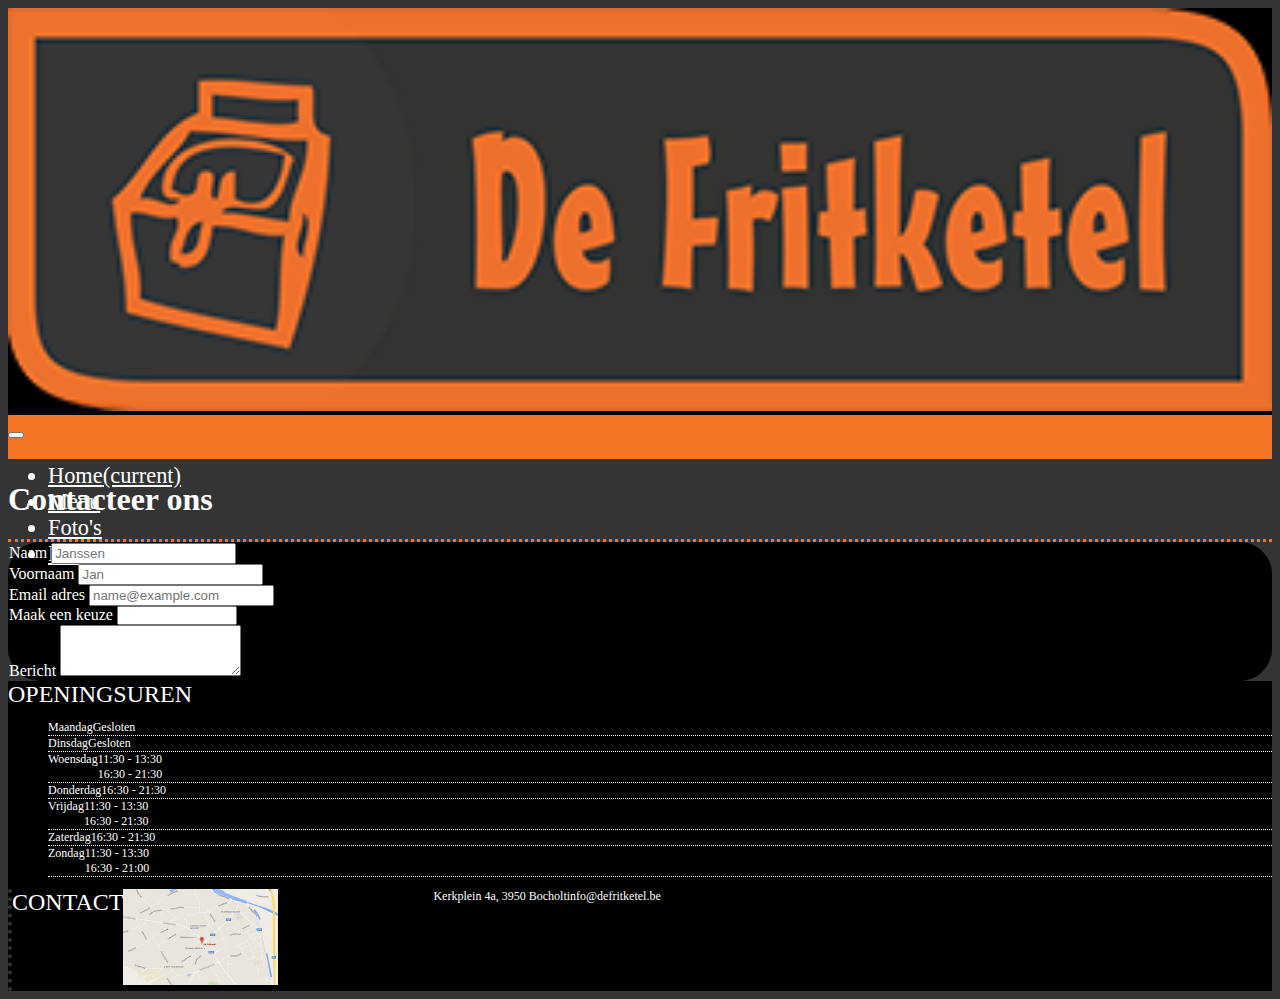
==== contact.html @ 87e6ca80 "." ====
<!DOCTYPE html>
<html lang="en">

<head>
    <meta charset="UTF-8">
    <meta name="viewport" content="width=device-width, initial-scale=1.0">
    <meta http-equiv="X-UA-Compatible" content="ie=edge">
    <title>Restaurant-css-framework</title>
    <link rel="stylesheet" href="https://use.fontawesome.com/releases/v5.7.1/css/all.css"
        integrity="sha384-fnmOCqbTlWIlj8LyTjo7mOUStjsKC4pOpQbqyi7RrhN7udi9RwhKkMHpvLbHG9Sr" crossorigin="anonymous">
    <link href="https://fonts.googleapis.com/css?family=Oswald" rel="stylesheet">
    <link rel="stylesheet" href="https://stackpath.bootstrapcdn.com/bootstrap/4.2.1/css/bootstrap.min.css"
        integrity="sha384-GJzZqFGwb1QTTN6wy59ffF1BuGJpLSa9DkKMp0DgiMDm4iYMj70gZWKYbI706tWS" crossorigin="anonymous">
    <link rel="stylesheet" type="text/css" href="main.css">
</head>

<body>
    <header class="container-fluid text-center test">
        <div class="row">
            <div class="col-12 col-md-6 offset-md-3">
                <img src="images/logo.png" class="img-fluid my-1 logo-fritketel" alt="logo de fritketel">
            </div>
        </div>
    </header>
    <nav class="navbar navbar-expand-md navbar-custom">
        <button class="navbar-toggler" type="button" data-toggle="collapse" data-target="#navbarSupportedContent">
            <span class="navbar-toggler-icon navbar-custom-xs"><i class="fas fa-bars navbar-hamburger-size"></i></span>
        </button>
        <div class="collapse navbar-collapse" id="navbarSupportedContent">
            <ul class="navbar-nav mx-auto">
                <li class="nav-item px-2">
                    <a class="nav-link" href="index.html">Home<span class="sr-only">(current)</span></a>
                </li>
                <li class="nav-item px-2">
                    <a class="nav-link" href="menu.html">Menu</a>
                </li>
                <li class="nav-item px-2">
                    <a class="nav-link" href="fotos.html">Foto's</a>
                </li>
                <li class="nav-item px-2">
                    <a class="nav-link" href="restaurant.html">Restaurant</a>
                </li>
                <li class="nav-item active px-2">
                    <a class="nav-link active" href="contact.html">Contact</a>
                </li>
            </ul>
        </div>
    </nav>
    <section class="container-fluid main-border-bottom">
        <article class="">
            <div class="container">
                <div class="row">
                    <div class="col-1 col-md-1 offset-2 text-center pl-0">
                        <i class="fas fa-comment main-icon py-4 px-3"></i>
                    </div>
                    <div class="col-md-5 d-flex align-items-center">
                        <h1>Contacteer ons</h1>
                    </div>

                </div>
            </div>
    </section>
    <main class="container-fluid">
        <div class="container my-5">
            <div class="row">
                <div class="col-md-6 offset-3 form-bgc border-form p-5">
                    <form>
                        <div class="form-group">
                            <label for="exampleFormControlInput1">Naam</label>
                            <input type="email" class="form-control" id="exampleFormControlInput1"
                                placeholder="Janssen">
                        </div>
                        <div class="form-group">
                            <label for="exampleFormControlInput1">Voornaam</label>
                            <input type="email" class="form-control" id="exampleFormControlInput1" placeholder="Jan">
                        </div>
                        <div class="form-group">
                            <label for="exampleFormControlInput1">Email adres</label>
                            <input type="email" class="form-control" id="exampleFormControlInput1"
                                placeholder="name@example.com">
                        </div>
                        <div class="form-group">
                            <label for="exampleFormControlSelect1">Maak een keuze</label>
                            <select class="custom-select">
                                <option selected>Maak een keuze</option>
                                <option class="text-grey" value="1">Reserveren</option>
                                <option class="text-grey" value="2">Bestellen</option>
                                <option class="text-grey" value="3">Jobs</option>
                                <option class="text-grey" value="4">Andere vragen</option>
                            </select>
                        </div>
                        <div class="form-group">
                            <label for="exampleFormControlTextarea1">Bericht</label>
                            <textarea class="form-control" id="exampleFormControlTextarea1" rows="3"></textarea>
                        </div>
                        <i class="fas fa-arrow-right send-arrow mt-2"></i>
                    </form>
                </div>
            </div>
        </div>
    </main>
    <footer class="container-fluid margin-footer-xs">
        <div class="container py-5">
            <div class="row">
                <div class="col-12 col-md-3 offset-md-1">
                    <div class="row">
                        <div class="col-md-12 d-flex justify-content-center">
                            <i class="footer-icon fas fa-door-open mx-3 mb-2"></i>OPENINGSUREN
                        </div>
                        <div class="col-12 col-md-12">
                            <ul class="list-unstyled">
                                <li
                                    class="footer-list d-flex flex-column align-items-center d-md-flex flex-md-row justify-content-md-between py-2 border-openingsuren">
                                    <div>Maandag</div>
                                    <div>Gesloten</div>
                                </li>
                                <li
                                    class="footer-list d-flex flex-column align-items-center d-md-flex flex-md-row justify-content-md-between py-2 border-openingsuren">
                                    <div>Dinsdag</div>
                                    <div>Gesloten</div>
                                </li>
                                <li
                                    class="footer-list d-flex flex-column align-items-center d-md-flex flex-md-row justify-content-md-between py-2 border-openingsuren">
                                    <div>Woensdag</div>
                                    <div>11:30 - 13:30<br>16:30 - 21:30</div>
                                </li>
                                <li
                                    class="footer-list d-flex flex-column align-items-center d-md-flex flex-md-row justify-content-md-between py-2 border-openingsuren">
                                    <div>Donderdag</div>
                                    <div>16:30 - 21:30</div>
                                </li>
                                <li
                                    class="footer-list d-flex flex-column align-items-center d-md-flex flex-md-row justify-content-md-between py-2 border-openingsuren">
                                    <div>Vrijdag</div>
                                    <div>11:30 - 13:30<br>16:30 - 21:30</div>
                                </li>
                                <li
                                    class="footer-list d-flex flex-column align-items-center d-md-flex flex-md-row justify-content-md-between py-2 border-openingsuren">
                                    <div>Zaterdag</div>
                                    <div>16:30 - 21:30</div>
                                </li>
                                <li
                                    class="footer-list d-flex flex-column align-items-center d-md-flex flex-md-row justify-content-md-between py-2 border-openingsuren">
                                    <div>Zondag</div>
                                    <div>11:30 - 13:30<br>16:30 - 21:00</div>
                                </li>
                            </ul>
                        </div>
                    </div>
                </div>
                <div class="col-12 col-md-7 border-contact flex-column margin-footer-xs">
                    <div class="footer-mobile-flex"><i class="footer-icon fas fa-comment mx-3 mb-3"></i>CONTACT</div>
                    <a href="contact.html" class="footer-mobile-flex"><img src="images/google-map.PNG"
                            class="footer-contact-foto mb-2" alt="google maps"></a>
                    <div class="contact-icon footer-mobile-flex"><i class="fas fa-home px-2"></i>Kerkplein 4a, 3950
                        Bocholt</div>
                    <div class="contact-icon footer-mobile-flex"><i class="fas fa-envelope px-2"></i>info@defritketel.be
                    </div>
                </div>
            </div>
        </div>
    </footer>

    <script src="https://code.jquery.com/jquery-3.3.1.slim.min.js"
        integrity="sha384-q8i/X+965DzO0rT7abK41JStQIAqVgRVzpbzo5smXKp4YfRvH+8abtTE1Pi6jizo"
        crossorigin="anonymous"></script>
    <script src="https://cdnjs.cloudflare.com/ajax/libs/popper.js/1.14.6/umd/popper.min.js"
        integrity="sha384-wHAiFfRlMFy6i5SRaxvfOCifBUQy1xHdJ/yoi7FRNXMRBu5WHdZYu1hA6ZOblgut"
        crossorigin="anonymous"></script>
    <script src="https://stackpath.bootstrapcdn.com/bootstrap/4.2.1/js/bootstrap.min.js"
        integrity="sha384-B0UglyR+jN6CkvvICOB2joaf5I4l3gm9GU6Hc1og6Ls7i6U/mkkaduKaBhlAXv9k"
        crossorigin="anonymous"></script>
</body>

</html>
---- main.css ----
/*-------------------------all pages--------------------*/
*{
    color: #fff;
}

body{
    background-color: #343434;
}

header, footer, .jumbotron{
    background-color: #000;
}

nav{
    background-color: #f47524;
    font-size: 1.4em;
    z-index: 99;
}

.navbar{
    height: 2em;
}

.navbar-custom-xs{
    color: #343434;
}

main{
    background-color: #343434;
}

footer{
    font-size: 1.5em;
}

.logo-facbook{
    background-color: #f47524;
    font-size: 1.5em;
}

.nav-link{
     color: white;
}

.active{
    color:#000;
    font-weight: 700;
}

.nav-link:hover{
    color: black;
    font-weight: bold;
}

.list-unstyled{
    font-size: 0.5em;
}

.footer-list{
    display: flex;
}

.border-openingsuren{
    border-bottom: 0.1em dotted;
}

.border-contact{
    display: flex;
}

.footer-icon, .border-contact .fas{
    color: #f47524;
}

.contact-icon{
    font-size: 0.5em;
}


/*-------------------------home page--------------------*/
.card-spacing{
    display: flex;
}

.main-body-cards{
    padding: 2.5em 0;
}

.main-body{
    background-color: #000;
    color: #f47524;
}

.border-cards{
    border-bottom: 0.2em dotted #343434;
}

.main-body, h5{
    font-size: 1.2em;
}

.card-text-font-size{
    font-size: 0.7em;
}

.cards-icons{
    background-color: #f47524;
    font-size: 1.3em;
}

.padding-x-euro-icons{
    padding:0.7em;
}


/*-------------------------menu page--------------------*/
.bgc-orange{
    background-color: #f47524;
}

.text-orange{
    color: #f47524;
}

.text-grey{
    color:  #343434;
}

.main-border-bottom{
    border-bottom: 0.2em dotted #f47524;
}

.main-icon{
    font-size: 3em;
    background-color: #f47524;
}

.list-group-bgc{
    background-color: #000;
}

.menu-bgc{
    background-color: #000;
    color: #f47524;
}

.list-group .fa-euro-sign{
    color: #343434;
}

.menu-bgc .fa-exclamation-circle{
    color: #f47524
}

.list-font-size{
    font-size: 0.8em;
}

.menu-radius-links .menu-radius-rechts.{
    border: 1px solid #000;
}




/*-------------------------foto's--------------------*/



/*-------------------------restaurant--------------------*/
.btn-restaurant{
    border: 1px solid #000;
    border-radius: 2em;
}

.btn-restaurant:hover{
    background-color: #f47524;
    border-color: #f47524;
    color: #000;
    font-weight: 600;
}

.px-5-bree{
    padding: 0 3.7em;
}

.restaurant-icon{
    font-size: 2em;
}

.restaurant-text-location{
    font-size: 1.2em;
    font-weight: 600;
}

.restaurant-text-hours{
    font-size: 1.5em;
}

.restaurant-border-info-top{
    border-radius: 2em 2em 0 0;
}

.restaurant-border-map{
    border-radius: 2em;
}

/*-------------------------contact--------------------*/
.main-border-bottom{
    border-bottom: 0.2em dotted #f47524;
}

.jumbotron-contact-bg-image{
    background: url(images/zaak.jpg) no-repeat center center;
    background-size: center;
    min-height: 25em;
}

.text-grey{
    color: #343434;
}

.send-arrow{
    font-size: 2.5em;
    color: #f47524;
}

.form-bgc{
    background-color: #000;
}

.border-form{
    border: 1px solid #000;
    border-radius: 2em;
}


@media only screen and (max-width: 576px) {
    .logo-fritketel{
        width: 100vw;
    }
    .test{
        padding-top: 2em;
        padding-bottom: 2em;
    }
    .border-contact{
        border-top: 0.2em dotted #343434;
        margin-top: 1em;
        padding-top: 1em;
    }
    .menu-radius-links{
        border-radius: 2em 2em 0 0;
    }   
    .menu-radius-rechts{
        border-radius: 0 0 2em 2em;
    }
    .nav-item > a{
        background-color: #f47524;
    }
    .margin-footer-xs{
        padding: 1em 0;
    }
    .footer-contact-foto{
        width: 100%;
    }
    .footer-mobile-flex{
        display: flex;
        justify-content: center;
        text-align: center;
    }
    .sauzen-desktop{
        display: none;
    }
    .menu-border{
        margin-top: 0;
        padding-top: 0;
    }
    .navbar-hamburger-size{
        font-size: 1.3em;
    }
}

@media only screen and (min-width:577px){
    .logo-fritketel{
        width: 100%;
    }
    .border-contact{
        border-left: 0.2em dotted #343434;
    }
    .menu-radius-links{
        border-radius: 2em 0 0 2em;
    }   
    .menu-radius-rechts{
        border-radius: 0 2em 2em 0;
    }
    .marge-top{
        margin-top: 3em;
    }
    .footer-contact-foto{
        width: 50%;
    }
    .sauzen-mobile{
        display: none;
    }
    .menu-border{
        border-left: 0.2em dotted #343434;
    }
}
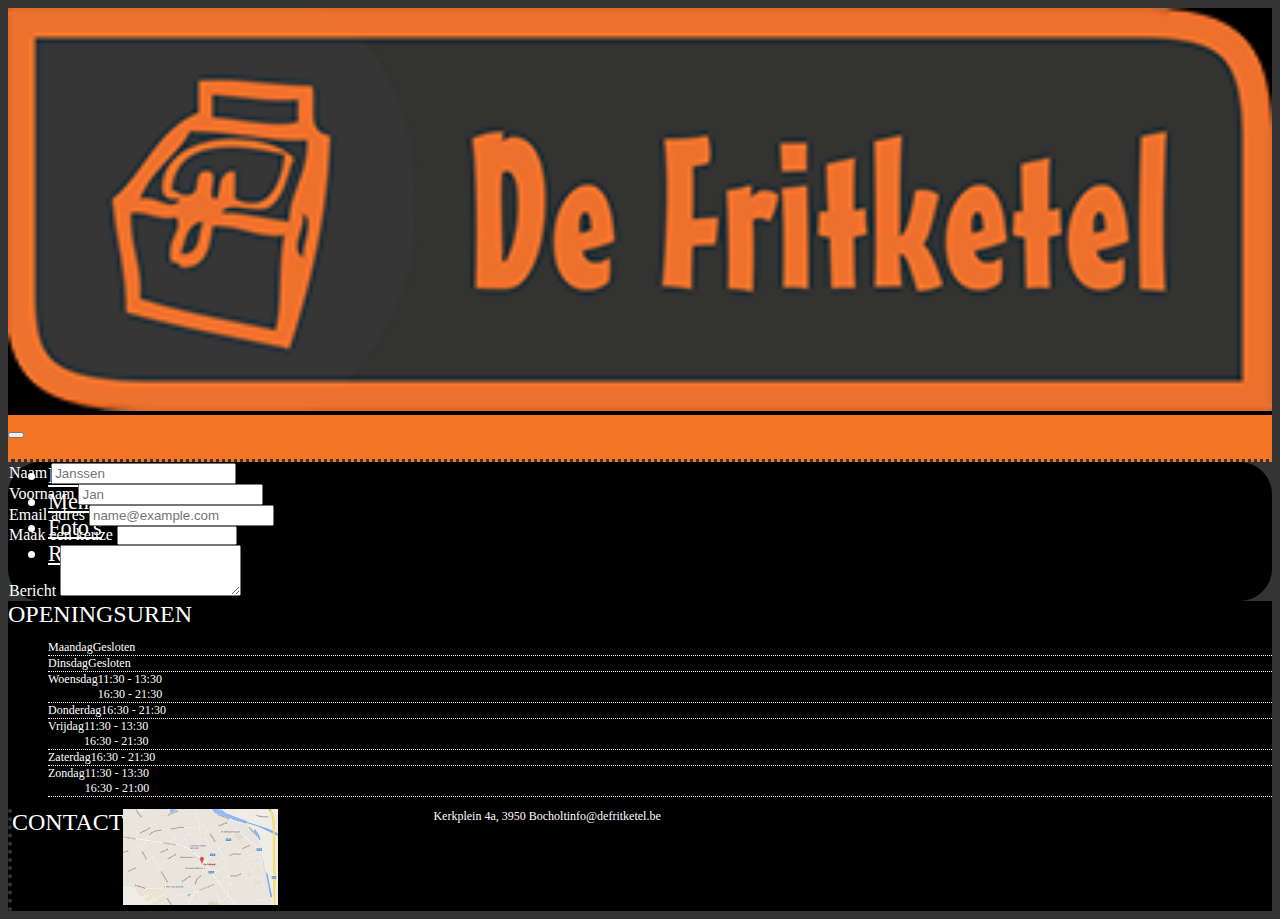
==== commit e964d437: "." ====
--- a/contact.html
+++ b/contact.html
@@ -50,20 +50,16 @@
         <article class="">
             <div class="container">
                 <div class="row">
-                    <div class="col-1 col-md-1 offset-2 text-center pl-0">
+                    <div class="col-1 col-md-1 offset-md-2 text-center pl-0">
                         <i class="fas fa-comment main-icon py-4 px-3"></i>
                     </div>
-                    <div class="col-md-5 d-flex align-items-center">
-                        <h1>Contacteer ons</h1>
-                    </div>
-
                 </div>
             </div>
     </section>
-    <main class="container-fluid">
+    <main class="container-fluid contact-padding-mobile">
         <div class="container my-5">
             <div class="row">
-                <div class="col-md-6 offset-3 form-bgc border-form p-5">
+                <div class="col col-md-6 offset-md-3 form-bgc border-form p-5">
                     <form>
                         <div class="form-group">
                             <label for="exampleFormControlInput1">Naam</label>
--- a/main.css
+++ b/main.css
@@ -197,14 +197,6 @@
     font-size: 1.5em;
 }
 
-.restaurant-border-info-top{
-    border-radius: 2em 2em 0 0;
-}
-
-.restaurant-border-map{
-    border-radius: 2em;
-}
-
 /*-------------------------contact--------------------*/
 .main-border-bottom{
     border-bottom: 0.2em dotted #f47524;
@@ -234,7 +226,7 @@
     border-radius: 2em;
 }
 
-
+/*------------------------- Mobile -------------------------*/
 @media only screen and (max-width: 576px) {
     .logo-fritketel{
         width: 100vw;
@@ -278,8 +270,24 @@
     .navbar-hamburger-size{
         font-size: 1.3em;
     }
-}
-
+    .restaurant-border-info-top{
+        border-radius: 0 0 0 0;
+    }
+    .googlemaps-size{
+        width: 100vw;
+    }
+    .restaurant-border-map{
+        padding-left: 0;
+        padding-right: 0;
+    }
+    .contact-padding-mobile{
+        padding-left: 0;
+        padding-right: 0;
+    }
+}
+
+
+/*------------------------- Desktop -------------------------*/
 @media only screen and (min-width:577px){
     .logo-fritketel{
         width: 100%;
@@ -305,4 +313,14 @@
     .menu-border{
         border-left: 0.2em dotted #343434;
     }
+    .restaurant-border-info-top{
+        border-radius: 2em 2em 0 0;
+    }
+    .googlemaps-size{
+        width: 1100px;
+        height: 375px;
+    }
+    .restaurant-border-map{
+        border-radius: 2em;
+    }
 }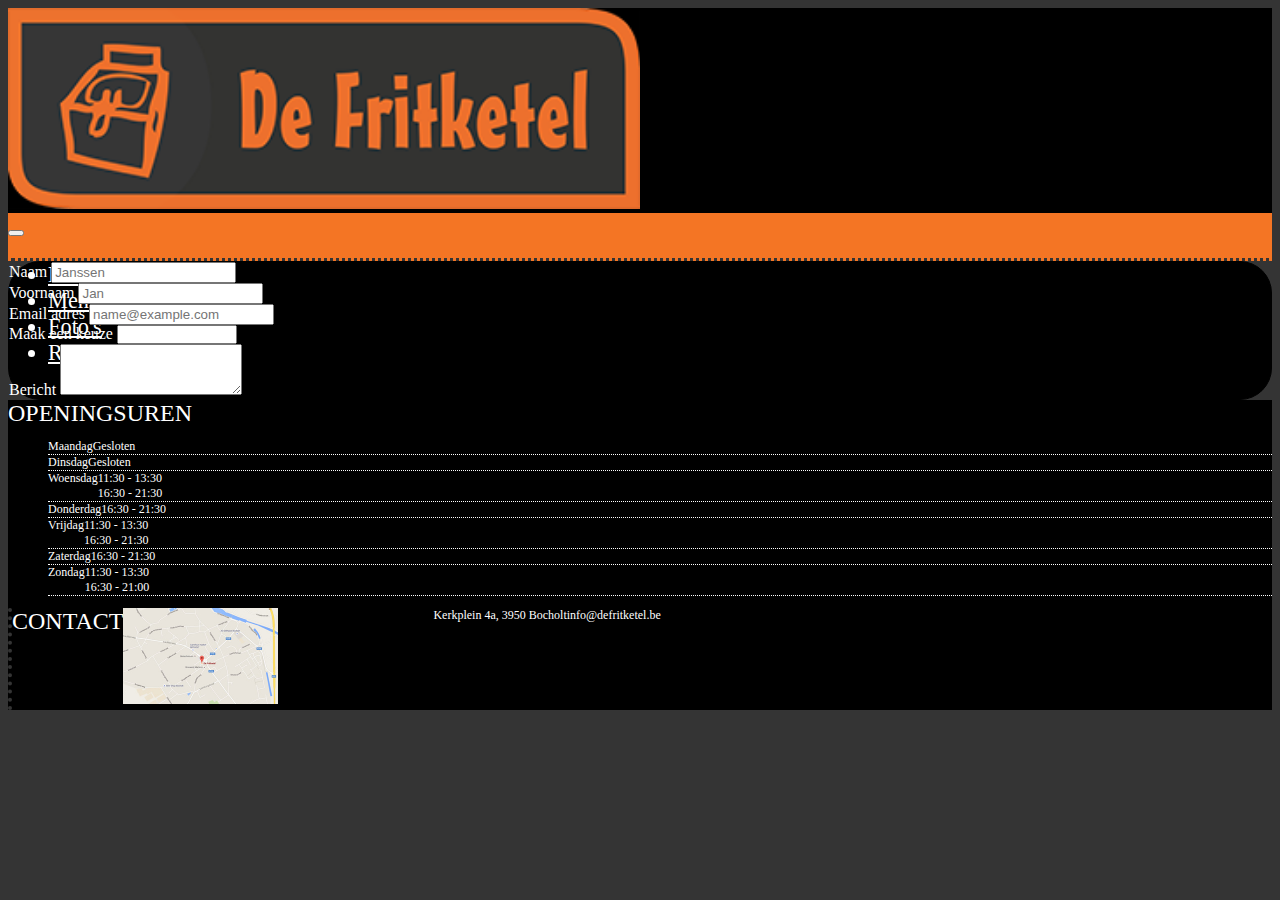
==== commit 4839ead7: "m" ====
--- a/contact.html
+++ b/contact.html
@@ -18,7 +18,7 @@
     <header class="container-fluid text-center test">
         <div class="row">
             <div class="col-12 col-md-6 offset-md-3">
-                <img src="images/logo.png" class="img-fluid my-1 logo-fritketel" alt="logo de fritketel">
+                <a href="index.html"><img src="images/logo.png" class="img-fluid my-1 logo-fritketel" alt="logo de fritketel"></a>
             </div>
         </div>
     </header>
@@ -82,14 +82,15 @@
                                 <option class="text-grey" value="1">Reserveren</option>
                                 <option class="text-grey" value="2">Bestellen</option>
                                 <option class="text-grey" value="3">Jobs</option>
-                                <option class="text-grey" value="4">Andere vragen</option>
+                                <option class="text-grey" value="4">Klacht</option>
+                                <option class="text-grey" value="5">Andere vragen</option>
                             </select>
                         </div>
                         <div class="form-group">
                             <label for="exampleFormControlTextarea1">Bericht</label>
                             <textarea class="form-control" id="exampleFormControlTextarea1" rows="3"></textarea>
                         </div>
-                        <i class="fas fa-arrow-right send-arrow mt-2"></i>
+                        <a href="#"><i class="fas fa-arrow-right send-arrow mt-2"></i></a>
                     </form>
                 </div>
             </div>
--- a/main.css
+++ b/main.css
@@ -156,11 +156,9 @@
     font-size: 0.8em;
 }
 
-.menu-radius-links .menu-radius-rechts.{
+.menu-radius-links .menu-radius-rechts{
     border: 1px solid #000;
 }
-
-
 
 
 /*-------------------------foto's--------------------*/
@@ -200,12 +198,6 @@
 /*-------------------------contact--------------------*/
 .main-border-bottom{
     border-bottom: 0.2em dotted #f47524;
-}
-
-.jumbotron-contact-bg-image{
-    background: url(images/zaak.jpg) no-repeat center center;
-    background-size: center;
-    min-height: 25em;
 }
 
 .text-grey{
@@ -283,6 +275,8 @@
     .contact-padding-mobile{
         padding-left: 0;
         padding-right: 0;
+        margin-left: 0;
+        margin-right: 0;
     }
 }
 
@@ -290,7 +284,7 @@
 /*------------------------- Desktop -------------------------*/
 @media only screen and (min-width:577px){
     .logo-fritketel{
-        width: 100%;
+        width: 50%;
     }
     .border-contact{
         border-left: 0.2em dotted #343434;
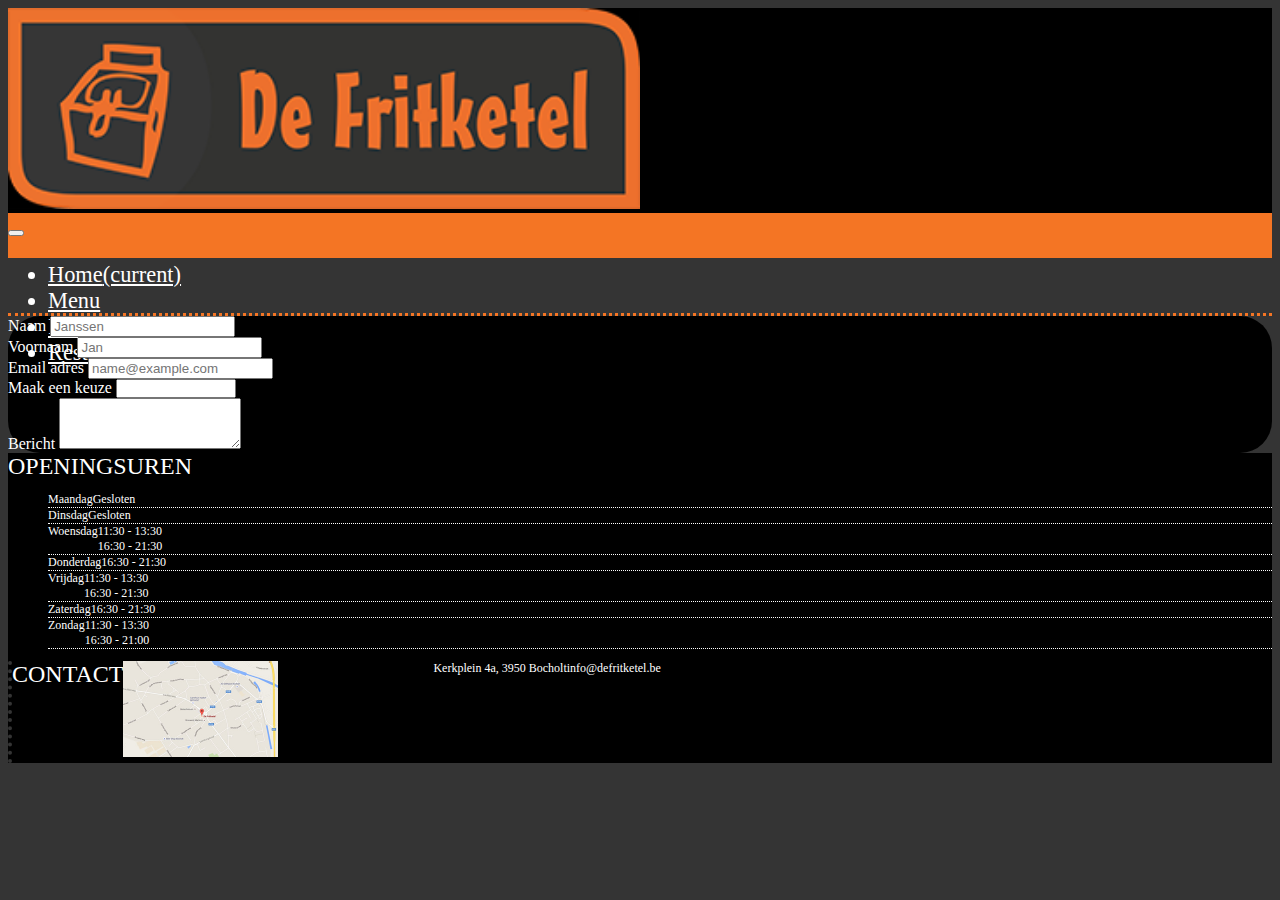
==== commit 69f949b4: "." ====
--- a/contact.html
+++ b/contact.html
@@ -18,11 +18,12 @@
     <header class="container-fluid text-center test">
         <div class="row">
             <div class="col-12 col-md-6 offset-md-3">
-                <a href="index.html"><img src="images/logo.png" class="img-fluid my-1 logo-fritketel" alt="logo de fritketel"></a>
+                <a href="index.html"><img src="images/logo.png" class="img-fluid my-1 logo-fritketel"
+                        alt="logo de fritketel"></a>
             </div>
         </div>
     </header>
-    <nav class="navbar navbar-expand-md navbar-custom">
+    <nav class="navbar navbar-expand-md navbar-custom nav-bgc-font-size">
         <button class="navbar-toggler" type="button" data-toggle="collapse" data-target="#navbarSupportedContent">
             <span class="navbar-toggler-icon navbar-custom-xs"><i class="fas fa-bars navbar-hamburger-size"></i></span>
         </button>
@@ -56,43 +57,42 @@
                 </div>
             </div>
     </section>
-    <main class="container-fluid contact-padding-mobile">
+    <main class="container contact-padding-mobile">
         <div class="container my-5">
-            <div class="row">
-                <div class="col col-md-6 offset-md-3 form-bgc border-form p-5">
-                    <form>
-                        <div class="form-group">
-                            <label for="exampleFormControlInput1">Naam</label>
-                            <input type="email" class="form-control" id="exampleFormControlInput1"
-                                placeholder="Janssen">
-                        </div>
-                        <div class="form-group">
-                            <label for="exampleFormControlInput1">Voornaam</label>
-                            <input type="email" class="form-control" id="exampleFormControlInput1" placeholder="Jan">
-                        </div>
-                        <div class="form-group">
-                            <label for="exampleFormControlInput1">Email adres</label>
-                            <input type="email" class="form-control" id="exampleFormControlInput1"
-                                placeholder="name@example.com">
-                        </div>
-                        <div class="form-group">
-                            <label for="exampleFormControlSelect1">Maak een keuze</label>
-                            <select class="custom-select">
-                                <option selected>Maak een keuze</option>
-                                <option class="text-grey" value="1">Reserveren</option>
-                                <option class="text-grey" value="2">Bestellen</option>
-                                <option class="text-grey" value="3">Jobs</option>
-                                <option class="text-grey" value="4">Klacht</option>
-                                <option class="text-grey" value="5">Andere vragen</option>
-                            </select>
-                        </div>
-                        <div class="form-group">
-                            <label for="exampleFormControlTextarea1">Bericht</label>
-                            <textarea class="form-control" id="exampleFormControlTextarea1" rows="3"></textarea>
-                        </div>
-                        <a href="#"><i class="fas fa-arrow-right send-arrow mt-2"></i></a>
-                    </form>
-                </div>
+
+            <div class="col col-md-6 offset-md-3 form-bgc border-form p-5">
+                <form>
+                    <div class="form-group">
+                        <label for="exampleFormControlInput1">Naam</label>
+                        <input type="email" class="form-control" id="exampleFormControlInput1" placeholder="Janssen">
+                    </div>
+                    <div class="form-group">
+                        <label for="exampleFormControlInput1">Voornaam</label>
+                        <input type="email" class="form-control" id="exampleFormControlInput1" placeholder="Jan">
+                    </div>
+                    <div class="form-group">
+                        <label for="exampleFormControlInput1">Email adres</label>
+                        <input type="email" class="form-control" id="exampleFormControlInput1"
+                            placeholder="name@example.com">
+                    </div>
+                    <div class="form-group">
+                        <label for="exampleFormControlSelect1">Maak een keuze</label>
+                        <select class="custom-select">
+                            <option selected>Maak een keuze</option>
+                            <option class="text-grey" value="1">Reserveren</option>
+                            <option class="text-grey" value="2">Bestellen</option>
+                            <option class="text-grey" value="3">Jobs</option>
+                            <option class="text-grey" value="4">Klacht</option>
+                            <option class="text-grey" value="5">Andere vragen</option>
+                        </select>
+                    </div>
+                    <div class="form-group">
+                        <label for="exampleFormControlTextarea1">Bericht</label>
+                        <textarea class="form-control" id="exampleFormControlTextarea1" rows="3"></textarea>
+                    </div>
+                    <a href="#"><i class="fas fa-arrow-right send-arrow mt-2"></i></a>
+                </form>
+
             </div>
         </div>
     </main>
--- a/main.css
+++ b/main.css
@@ -1,6 +1,7 @@
 /*-------------------------all pages--------------------*/
 *{
     color: #fff;
+
 }
 
 body{
@@ -11,10 +12,9 @@
     background-color: #000;
 }
 
-nav{
+.nav-bgc-font-size{
     background-color: #f47524;
     font-size: 1.4em;
-    z-index: 99;
 }
 
 .navbar{
@@ -83,7 +83,8 @@
 }
 
 .main-body-cards{
-    padding: 2.5em 0;
+    padding-top: 2.5em;
+    padding-bottom: 2.5em;
 }
 
 .main-body{
@@ -133,6 +134,7 @@
 .main-icon{
     font-size: 3em;
     background-color: #f47524;
+    margin-left: 0.2em;
 }
 
 .list-group-bgc{
@@ -211,15 +213,15 @@
 
 .form-bgc{
     background-color: #000;
-}
-
-.border-form{
-    border: 1px solid #000;
     border-radius: 2em;
 }
+
 
 /*------------------------- Mobile -------------------------*/
 @media only screen and (max-width: 576px) {
+    nav{
+        z-index: 99;
+    }
     .logo-fritketel{
         width: 100vw;
     }
@@ -232,12 +234,6 @@
         margin-top: 1em;
         padding-top: 1em;
     }
-    .menu-radius-links{
-        border-radius: 2em 2em 0 0;
-    }   
-    .menu-radius-rechts{
-        border-radius: 0 0 2em 2em;
-    }
     .nav-item > a{
         background-color: #f47524;
     }
@@ -258,6 +254,12 @@
     .menu-border{
         margin-top: 0;
         padding-top: 0;
+    }
+    .menu-radius-links{
+        border-radius: 2em 2em 0 0;
+    }
+    .menu-radius-rechts{
+        border-radius: 0 0 2em 2em;
     }
     .navbar-hamburger-size{
         font-size: 1.3em;
@@ -278,6 +280,16 @@
         margin-left: 0;
         margin-right: 0;
     }
+    .foto-width{
+        width: 235px;
+        height: 157px;
+    }
+    .foto-bgc{
+        background-color: #000;
+        margin-left: 0;
+        margin-right: 0;
+        border-radius: 2em;
+    }
 }
 
 
@@ -317,4 +329,8 @@
     .restaurant-border-map{
         border-radius: 2em;
     }
+    .foto-bgc{
+        background-color: #000;
+        border-radius: 2em;
+    }
 }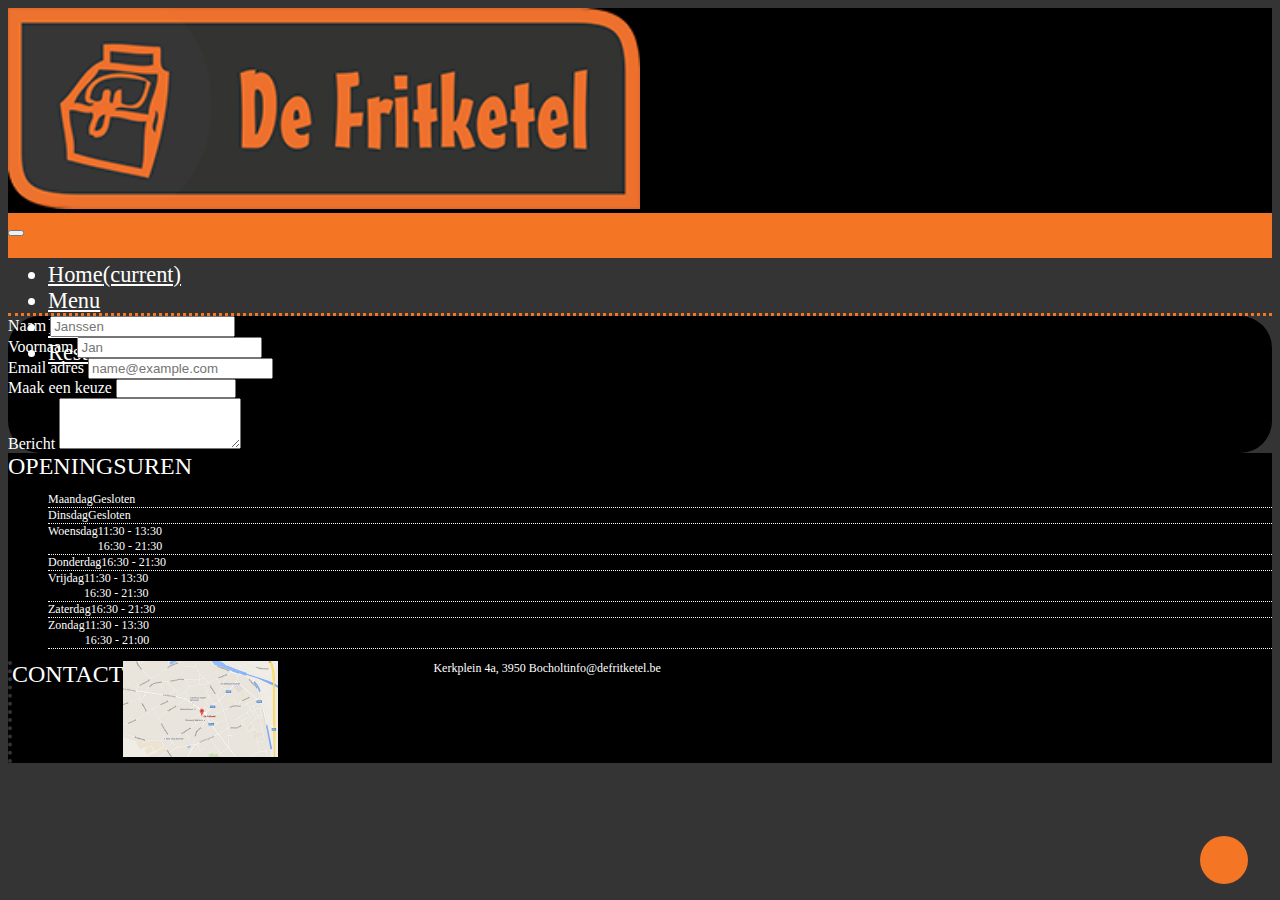
==== commit be40f683: "." ====
--- a/contact.html
+++ b/contact.html
@@ -15,7 +15,9 @@
 </head>
 
 <body>
-    <header class="container-fluid text-center test">
+    <div class="btn-top-page"><a href="#top"><i class="fas fa-angle-up text"></i></a>
+    </div>
+    <header class="container-fluid text-center test" id="top">
         <div class="row">
             <div class="col-12 col-md-6 offset-md-3">
                 <a href="index.html"><img src="images/logo.png" class="img-fluid my-1 logo-fritketel"
--- a/main.css
+++ b/main.css
@@ -11,6 +11,20 @@
 header, footer, .jumbotron{
     background-color: #000;
 }
+
+.btn-top-page{
+    font-size: 2em;
+    background-color: #f47524;
+    position: fixed;
+    bottom: 0.5em;
+    right: 1em;
+    width: 1.5em;
+    height: 1.5em;
+    display: flex;
+    justify-content: center;
+    align-items: center;
+    border-radius: 50%;
+  }
 
 .nav-bgc-font-size{
     background-color: #f47524;
@@ -273,6 +287,7 @@
     .restaurant-border-map{
         padding-left: 0;
         padding-right: 0;
+        border-radius: 0;
     }
     .contact-padding-mobile{
         padding-left: 0;
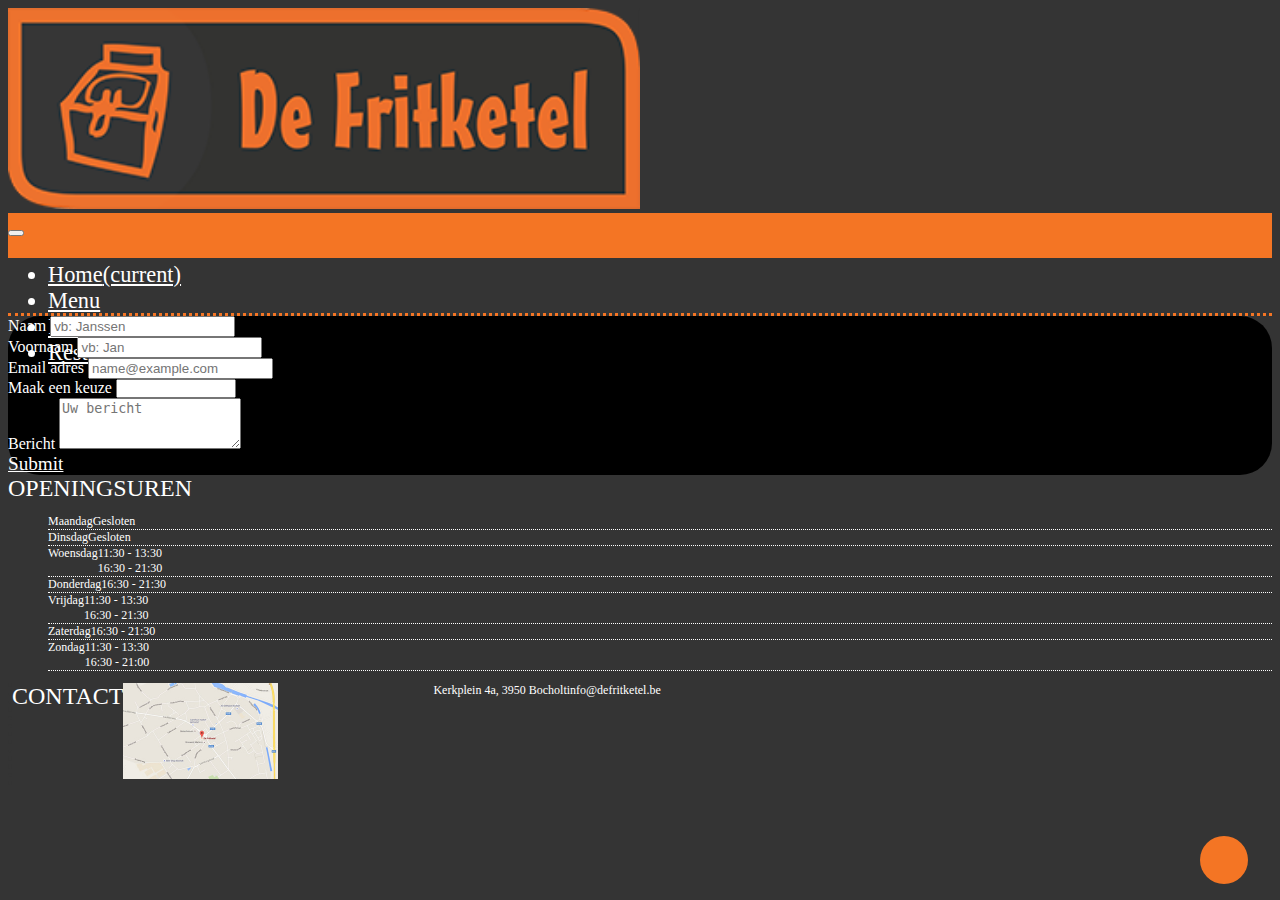
==== commit f4974651: "." ====
--- a/contact.html
+++ b/contact.html
@@ -32,19 +32,19 @@
         <div class="collapse navbar-collapse" id="navbarSupportedContent">
             <ul class="navbar-nav mx-auto">
                 <li class="nav-item px-2">
-                    <a class="nav-link" href="index.html">Home<span class="sr-only">(current)</span></a>
+                    <a class="nav-link pl-4" href="index.html">Home<span class="sr-only">(current)</span></a>
                 </li>
                 <li class="nav-item px-2">
-                    <a class="nav-link" href="menu.html">Menu</a>
+                    <a class="nav-link pl-4" href="menu.html">Menu</a>
                 </li>
                 <li class="nav-item px-2">
-                    <a class="nav-link" href="fotos.html">Foto's</a>
+                    <a class="nav-link pl-4" href="fotos.html">Foto's</a>
                 </li>
                 <li class="nav-item px-2">
-                    <a class="nav-link" href="restaurant.html">Restaurant</a>
+                    <a class="nav-link pl-4" href="restaurant.html">Restaurant</a>
                 </li>
                 <li class="nav-item active px-2">
-                    <a class="nav-link active" href="contact.html">Contact</a>
+                    <a class="nav-link active pl-4" href="contact.html">Contact</a>
                 </li>
             </ul>
         </div>
@@ -66,11 +66,11 @@
                 <form>
                     <div class="form-group">
                         <label for="exampleFormControlInput1">Naam</label>
-                        <input type="email" class="form-control" id="exampleFormControlInput1" placeholder="Janssen">
+                        <input name="name" type="text" class="form-control" id="exampleFormControlInput1" placeholder="vb: Janssen">
                     </div>
                     <div class="form-group">
                         <label for="exampleFormControlInput1">Voornaam</label>
-                        <input type="email" class="form-control" id="exampleFormControlInput1" placeholder="Jan">
+                        <input name="name"type="text" class="form-control" id="exampleFormControlInput1" placeholder="vb: Jan">
                     </div>
                     <div class="form-group">
                         <label for="exampleFormControlInput1">Email adres</label>
@@ -90,9 +90,13 @@
                     </div>
                     <div class="form-group">
                         <label for="exampleFormControlTextarea1">Bericht</label>
-                        <textarea class="form-control" id="exampleFormControlTextarea1" rows="3"></textarea>
+                        <textarea class="form-control" id="exampleFormControlTextarea1" rows="3" placeholder="Uw bericht"></textarea>
                     </div>
-                    <a href="#"><i class="fas fa-arrow-right send-arrow mt-2"></i></a>
+                    <a class="col-md-3 btn btn-primary d-flex justify-content-center btn-contact mt-4" href="#"
+                        role="button">
+                        <div><i class="fas fa-share-square"></i></div>
+                    <div class="ml-2">Submit</div>
+                    </a>
                 </form>
 
             </div>
--- a/main.css
+++ b/main.css
@@ -8,23 +8,9 @@
     background-color: #343434;
 }
 
-header, footer, .jumbotron{
-    background-color: #000;
-}
-
-.btn-top-page{
-    font-size: 2em;
-    background-color: #f47524;
-    position: fixed;
-    bottom: 0.5em;
-    right: 1em;
-    width: 1.5em;
-    height: 1.5em;
-    display: flex;
-    justify-content: center;
-    align-items: center;
-    border-radius: 50%;
-  }
+header, footer,{
+    background-color: #000;
+}
 
 .nav-bgc-font-size{
     background-color: #f47524;
@@ -62,8 +48,7 @@
 }
 
 .nav-link:hover{
-    color: black;
-    font-weight: bold;
+    color: #000;
 }
 
 .list-unstyled{
@@ -220,9 +205,10 @@
     color: #343434;
 }
 
-.send-arrow{
-    font-size: 2.5em;
-    color: #f47524;
+.btn-contact{
+    font-size: 1.2em;
+    background-color: #f47524;
+    border: 0;
 }
 
 .form-bgc{
@@ -232,7 +218,7 @@
 
 
 /*------------------------- Mobile -------------------------*/
-@media only screen and (max-width: 576px) {
+@media only screen and (max-width: 767px) {
     nav{
         z-index: 99;
     }
@@ -282,7 +268,7 @@
         border-radius: 0 0 0 0;
     }
     .googlemaps-size{
-        width: 100vw;
+        width: 95%;
     }
     .restaurant-border-map{
         padding-left: 0;
@@ -305,11 +291,25 @@
         margin-right: 0;
         border-radius: 2em;
     }
+    .btn-top-page{
+        font-size: 1em;
+        background-color: #f47524;
+        position: fixed;
+        bottom: 0.5em;
+        right: 0.5em;
+        width: 1.2em;
+        height: 1.2em;
+        display: flex;
+        justify-content: center;
+        align-items: center;
+        border-radius: 50%;
+        z-index: 99;
+    }
 }
 
 
 /*------------------------- Desktop -------------------------*/
-@media only screen and (min-width:577px){
+@media only screen and (min-width:768px){
     .logo-fritketel{
         width: 50%;
     }
@@ -338,7 +338,7 @@
         border-radius: 2em 2em 0 0;
     }
     .googlemaps-size{
-        width: 1100px;
+        width: 95%;
         height: 375px;
     }
     .restaurant-border-map{
@@ -348,4 +348,17 @@
         background-color: #000;
         border-radius: 2em;
     }
+    .btn-top-page{
+        font-size: 2em;
+        background-color: #f47524;
+        position: fixed;
+        bottom: 0.5em;
+        right: 1em;
+        width: 1.5em;
+        height: 1.5em;
+        display: flex;
+        justify-content: center;
+        align-items: center;
+        border-radius: 50%;
+    }
 }